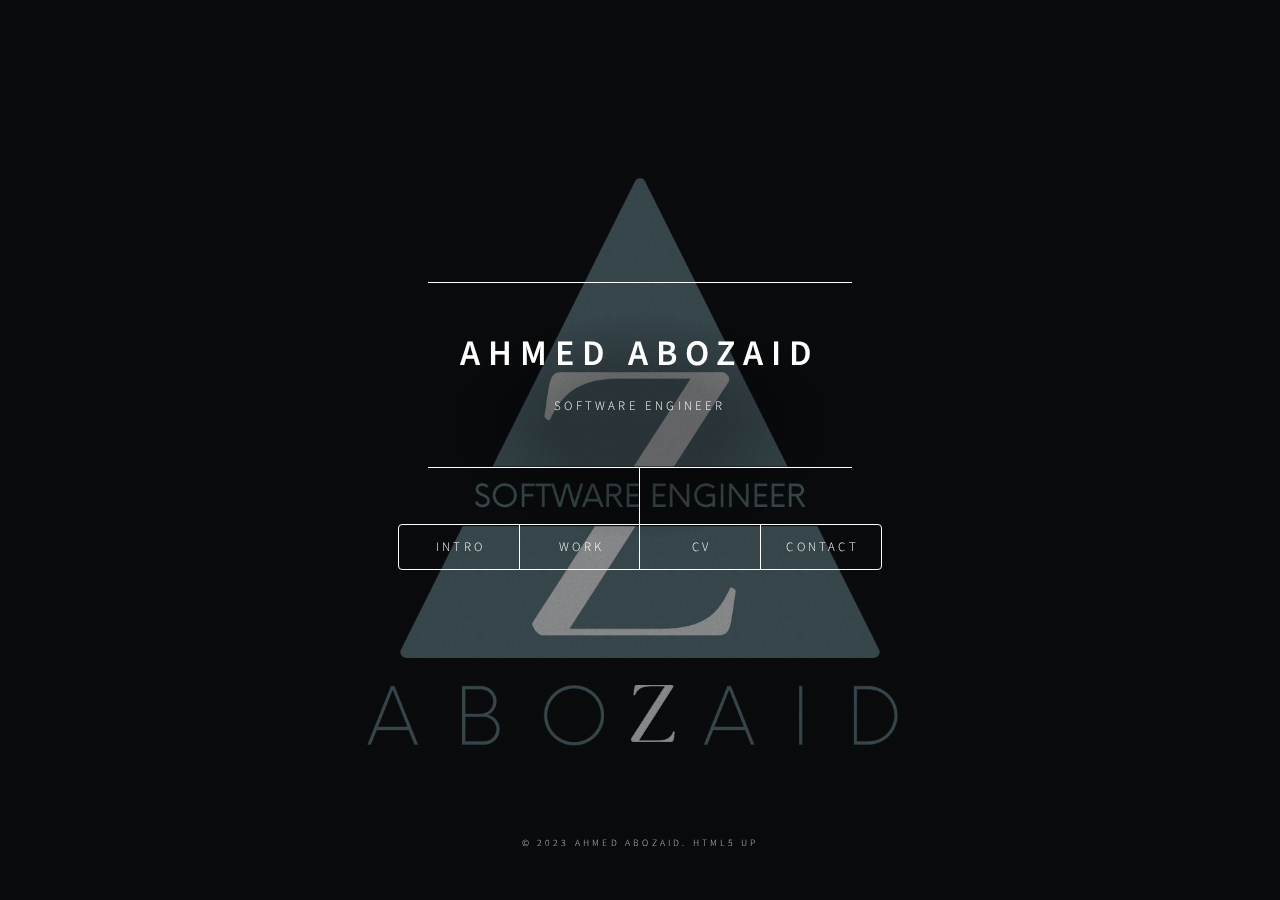
==== index.html @ 1e2f1341 "last version concept" ====
<!DOCTYPE HTML>
<html>
	<head>
		<title>Abozaid</title>
		<meta charset="utf-8" />
		<meta name="viewport" content="width=device-width, initial-scale=1, user-scalable=no" />
		<link rel="stylesheet" href="assets/css/main.css" />
		<noscript><link rel="stylesheet" href="assets/css/noscript.css" /></noscript>
	</head>
	<body class="is-preload">

		<!-- Wrapper -->
			<div id="wrapper">

				<!-- Header -->
					<header id="header">
						
						<div class="content">
							<div class="inner">
								<h1>Ahmed Abozaid</h1>
								<p>Software Engineer</p>
							</div>
						</div>
						<nav>
							<ul>
								<li><a href="#intro">Intro</a></li>
								<li><a href="#work">Work</a></li>
								<li><a href="#cv">cv</a></li>
								<li><a href="#contact">Contact</a></li>
							</ul>
						</nav>
					</header>

				<!-- Main -->
					<div id="main">

						<!-- Intro -->
							<article id="intro">
								<h2 class="major">Intro</h2>
							     <p>I'm Ahmed Abozaid Born in 2000 in Cairo, Egypt graduated from MSA University and Greenwich university with a 3.67 GPA, Currently working as a software engineer check out my <a href="#work">work</a>.</p>

								<span class="image main"><img src="images/me.jpg" alt="Abozaid" /></span>
							</article>

						<!-- Work -->
							<article id="work">
								<h2 class="major">Work</h2>
                                  <p> Currently I'm working as a software engineer at <a href="https://connectps.com/">Connect Professional Services</a> also Remote Computer vision and backend engineer at <a href="https://meetplatforms.ae/">Meet Platforms UAE</a>, in addition to head of software team at <a href="https://thegrandsystem.com/">The Grand System</a>
							</article>

						<!-- About -->
							<article id="cv">
								<h2 class="major">CV</h2>
								<p>I always make sure to update it frequently, but maybe its outdated </p>
								<p><a href="/uploads/media/Ahmed_Abozaid.pdf">Download/Preview</a>.</p>
								<iframe src="/uploads/media/Ahmed_Abozaid.pdf#toolbar=0" width="100%" height="1000px"></iframe>
							

							</article>

						<!-- Contact -->
							<article id="contact">
								<h2 class="major">Contact</h2>
								
								<ul class="icons">
									<li><a href="https://www.linkedin.com/in/ahmed-abozaid-5255381a6/" class="icon brands fa-linkedin"><span class="label">LinkedIn</span></a></li>
									<li><a href="https://github.com/ahmedabozaid1" class="icon brands fa-github"><span class="label">GitHub</span></a></li>
									<li><a href="https://twitter.com/AhmedHAbozaid" class="icon brands fa-twitter"><span class="label">Twitter</span></a></li>
								</ul>
							</article>
					</div>
						
				<!-- Footer -->
					<footer id="footer">
						<p class="copyright">&copy; 2023 Ahmed Abozaid. HTML5 UP</p>
					</footer>

			</div>

		<!-- BG -->
			<div id="bg"></div>

		<!-- Scripts -->
			<script src="assets/js/jquery.min.js"></script>
			<script src="assets/js/browser.min.js"></script>
			<script src="assets/js/breakpoints.min.js"></script>
			<script src="assets/js/util.js"></script>
			<script src="assets/js/main.js"></script>

	</body>
</html>
---- assets/css/main.css ----
@import url(fontawesome-all.min.css);
@import url("https://fonts.googleapis.com/css?family=Source+Sans+Pro:300italic,600italic,300,600");

/*
	Dimension by HTML5 UP
	html5up.net | @ajlkn
	Free for personal and commercial use under the CCA 3.0 license (html5up.net/license)
*/

html, body, div, span, applet, object,
iframe, h1, h2, h3, h4, h5, h6, p, blockquote,
pre, a, abbr, acronym, address, big, cite,
code, del, dfn, em, img, ins, kbd, q, s, samp,
small, strike, strong, sub, sup, tt, var, b,
u, i, center, dl, dt, dd, ol, ul, li, fieldset,
form, label, legend, table, caption, tbody,
tfoot, thead, tr, th, td, article, aside,
canvas, details, embed, figure, figcaption,
footer, header, hgroup, menu, nav, output, ruby,
section, summary, time, mark, audio, video {
	margin: 0;
	padding: 0;
	border: 0;
	font-size: 100%;
	font: inherit;
	vertical-align: baseline;}

article, aside, details, figcaption, figure,
footer, header, hgroup, menu, nav, section {
	display: block;}

body {
	line-height: 1;
}

ol, ul {
	list-style: none;
}

blockquote, q {
	quotes: none;
}

	blockquote:before, blockquote:after, q:before, q:after {
		content: '';
		content: none;
	}

table {
	border-collapse: collapse;
	border-spacing: 0;
}

body {
	-webkit-text-size-adjust: none;
}

mark {
	background-color: transparent;
	color: inherit;
}

input::-moz-focus-inner {
	border: 0;
	padding: 0;
}

input, select, textarea {
	-moz-appearance: none;
	-webkit-appearance: none;
	-ms-appearance: none;
	appearance: none;
}

/* Basic */

	@-ms-viewport {
		width: device-width;
	}

	@media screen and (max-width: 480px) {

		html, body {
			min-width: 320px;
		}

	}

	html {
		box-sizing: border-box;
	}

	*, *:before, *:after {
		box-sizing: inherit;
	}

	body {
		background: #1b1f22;
	}

		body.is-preload *, body.is-preload *:before, body.is-preload *:after {
			-moz-animation: none !important;
			-webkit-animation: none !important;
			-ms-animation: none !important;
			animation: none !important;
			-moz-transition: none !important;
			-webkit-transition: none !important;
			-ms-transition: none !important;
			transition: none !important;
		}

/* Type */

	html {
		font-size: 16pt;
	}

		@media screen and (max-width: 1680px) {

			html {
				font-size: 12pt;
			}

		}

		@media screen and (max-width: 736px) {

			html {
				font-size: 11pt;
			}

		}

		@media screen and (max-width: 360px) {

			html {
				font-size: 10pt;
			}

		}

	body, input, select, textarea {
		color: #ffffff;
		font-family: "Source Sans Pro", sans-serif;
		font-weight: 300;
		font-size: 1rem;
		line-height: 1.65;
	}

	a {
		-moz-transition: color 0.2s ease-in-out, background-color 0.2s ease-in-out, border-bottom-color 0.2s ease-in-out;
		-webkit-transition: color 0.2s ease-in-out, background-color 0.2s ease-in-out, border-bottom-color 0.2s ease-in-out;
		-ms-transition: color 0.2s ease-in-out, background-color 0.2s ease-in-out, border-bottom-color 0.2s ease-in-out;
		transition: color 0.2s ease-in-out, background-color 0.2s ease-in-out, border-bottom-color 0.2s ease-in-out;
		border-bottom: dotted 1px rgba(255, 255, 255, 0.5);
		text-decoration: none;
		color: inherit;
	}

		a:hover {
			border-bottom-color: transparent;
		}

	strong, b {
		color: #ffffff;
		font-weight: 600;
	}

	em, i {
		font-style: italic;
	}

	p {
		margin: 0 0 2rem 0;
	}

	h1, h2, h3, h4, h5, h6 {
		color: #ffffff;
		font-weight: 600;
		line-height: 1.5;
		margin: 0 0 1rem 0;
		text-transform: uppercase;
		letter-spacing: 0.2rem;
	}

		h1 a, h2 a, h3 a, h4 a, h5 a, h6 a {
			color: inherit;
			text-decoration: none;
		}

		h1.major, h2.major, h3.major, h4.major, h5.major, h6.major {
			border-bottom: solid 1px #ffffff;
			width: -moz-max-content;
			width: -webkit-max-content;
			width: -ms-max-content;
			width: max-content;
			padding-bottom: 0.5rem;
			margin: 0 0 2rem 0;
		}

	h1 {
		font-size: 2.25rem;
		line-height: 1.3;
		letter-spacing: 0.5rem;
	}

	h2 {
		font-size: 1.5rem;
		line-height: 1.4;
		letter-spacing: 0.5rem;
	}

	h3 {
		font-size: 1rem;
	}

	h4 {
		font-size: 0.8rem;
	}

	h5 {
		font-size: 0.7rem;
	}

	h6 {
		font-size: 0.6rem;
	}

	@media screen and (max-width: 736px) {

		h1 {
			font-size: 1.75rem;
			line-height: 1.4;
		}

		h2 {
			font-size: 1.25em;
			line-height: 1.5;
		}

	}

	sub {
		font-size: 0.8rem;
		position: relative;
		top: 0.5rem;
	}

	sup {
		font-size: 0.8rem;
		position: relative;
		top: -0.5rem;
	}

	blockquote {
		border-left: solid 4px #ffffff;
		font-style: italic;
		margin: 0 0 2rem 0;
		padding: 0.5rem 0 0.5rem 2rem;
	}

	code {
		background: rgba(255, 255, 255, 0.075);
		border-radius: 4px;
		font-family: "Courier New", monospace;
		font-size: 0.9rem;
		margin: 0 0.25rem;
		padding: 0.25rem 0.65rem;
	}

	pre {
		-webkit-overflow-scrolling: touch;
		font-family: "Courier New", monospace;
		font-size: 0.9rem;
		margin: 0 0 2rem 0;
	}

		pre code {
			display: block;
			line-height: 1.75;
			padding: 1rem 1.5rem;
			overflow-x: auto;
		}

	hr {
		border: 0;
		border-bottom: solid 1px #ffffff;
		margin: 2.75rem 0;
	}

	.align-left {
		text-align: left;
	}

	.align-center {
		text-align: center;
	}

	.align-right {
		text-align: right;
	}

/* Form */

	form {
		margin: 0 0 2rem 0;
	}

		form > :last-child {
			margin-bottom: 0;
		}

		form > .fields {
			display: -moz-flex;
			display: -webkit-flex;
			display: -ms-flex;
			display: flex;
			-moz-flex-wrap: wrap;
			-webkit-flex-wrap: wrap;
			-ms-flex-wrap: wrap;
			flex-wrap: wrap;
			width: calc(100% + 3rem);
			margin: -1.5rem 0 2rem -1.5rem;
		}

			form > .fields > .field {
				-moz-flex-grow: 0;
				-webkit-flex-grow: 0;
				-ms-flex-grow: 0;
				flex-grow: 0;
				-moz-flex-shrink: 0;
				-webkit-flex-shrink: 0;
				-ms-flex-shrink: 0;
				flex-shrink: 0;
				padding: 1.5rem 0 0 1.5rem;
				width: calc(100% - 1.5rem);
			}

				form > .fields > .field.half {
					width: calc(50% - 0.75rem);
				}

				form > .fields > .field.third {
					width: calc(100%/3 - 0.5rem);
				}

				form > .fields > .field.quarter {
					width: calc(25% - 0.375rem);
				}

		@media screen and (max-width: 480px) {

			form > .fields {
				width: calc(100% + 3rem);
				margin: -1.5rem 0 2rem -1.5rem;
			}

				form > .fields > .field {
					padding: 1.5rem 0 0 1.5rem;
					width: calc(100% - 1.5rem);
				}

					form > .fields > .field.half {
						width: calc(100% - 1.5rem);
					}

					form > .fields > .field.third {
						width: calc(100% - 1.5rem);
					}

					form > .fields > .field.quarter {
						width: calc(100% - 1.5rem);
					}

		}

	label {
		color: #ffffff;
		display: block;
		font-size: 0.8rem;
		font-weight: 300;
		letter-spacing: 0.2rem;
		line-height: 1.5;
		margin: 0 0 1rem 0;
		text-transform: uppercase;
	}

	input[type="text"],
	input[type="password"],
	input[type="email"],
	input[type="tel"],
	select,
	textarea {
		-moz-appearance: none;
		-webkit-appearance: none;
		-ms-appearance: none;
		appearance: none;
		-moz-transition: border-color 0.2s ease-in-out, box-shadow 0.2s ease-in-out, background-color 0.2s ease-in-out;
		-webkit-transition: border-color 0.2s ease-in-out, box-shadow 0.2s ease-in-out, background-color 0.2s ease-in-out;
		-ms-transition: border-color 0.2s ease-in-out, box-shadow 0.2s ease-in-out, background-color 0.2s ease-in-out;
		transition: border-color 0.2s ease-in-out, box-shadow 0.2s ease-in-out, background-color 0.2s ease-in-out;
		background-color: transparent;
		border-radius: 4px;
		border: solid 1px #ffffff;
		color: inherit;
		display: block;
		outline: 0;
		padding: 0 1rem;
		text-decoration: none;
		width: 100%;
	}

		input[type="text"]:invalid,
		input[type="password"]:invalid,
		input[type="email"]:invalid,
		input[type="tel"]:invalid,
		select:invalid,
		textarea:invalid {
			box-shadow: none;
		}

		input[type="text"]:focus,
		input[type="password"]:focus,
		input[type="email"]:focus,
		input[type="tel"]:focus,
		select:focus,
		textarea:focus {
			background: rgba(255, 255, 255, 0.075);
			border-color: #ffffff;
			box-shadow: 0 0 0 1px #ffffff;
		}

	select {
		background-image: url("data:image/svg+xml;charset=utf8,%3Csvg xmlns='http://www.w3.org/2000/svg' width='40' height='40' preserveAspectRatio='none' viewBox='0 0 40 40'%3E%3Cpath d='M9.4,12.3l10.4,10.4l10.4-10.4c0.2-0.2,0.5-0.4,0.9-0.4c0.3,0,0.6,0.1,0.9,0.4l3.3,3.3c0.2,0.2,0.4,0.5,0.4,0.9 c0,0.4-0.1,0.6-0.4,0.9L20.7,31.9c-0.2,0.2-0.5,0.4-0.9,0.4c-0.3,0-0.6-0.1-0.9-0.4L4.3,17.3c-0.2-0.2-0.4-0.5-0.4-0.9 c0-0.4,0.1-0.6,0.4-0.9l3.3-3.3c0.2-0.2,0.5-0.4,0.9-0.4S9.1,12.1,9.4,12.3z' fill='%23ffffff' /%3E%3C/svg%3E");
		background-size: 1.25rem;
		background-repeat: no-repeat;
		background-position: calc(100% - 1rem) center;
		height: 2.75rem;
		padding-right: 2.75rem;
		text-overflow: ellipsis;
	}

		select option {
			color: #ffffff;
			background: #1b1f22;
		}

		select:focus::-ms-value {
			background-color: transparent;
		}

		select::-ms-expand {
			display: none;
		}

	input[type="text"],
	input[type="password"],
	input[type="email"],
	select {
		height: 2.75rem;
	}

	textarea {
		padding: 0.75rem 1rem;
	}

	input[type="checkbox"],
	input[type="radio"] {
		-moz-appearance: none;
		-webkit-appearance: none;
		-ms-appearance: none;
		appearance: none;
		display: block;
		float: left;
		margin-right: -2rem;
		opacity: 0;
		width: 1rem;
		z-index: -1;
	}

		input[type="checkbox"] + label,
		input[type="radio"] + label {
			text-decoration: none;
			-moz-user-select: none;
			-webkit-user-select: none;
			-ms-user-select: none;
			user-select: none;
			color: #ffffff;
			cursor: pointer;
			display: inline-block;
			font-size: 0.8rem;
			font-weight: 300;
			margin: 0 0 0.5rem 0;
			padding-left: 2.65rem;
			padding-right: 0.75rem;
			position: relative;
		}

			input[type="checkbox"] + label:before,
			input[type="radio"] + label:before {
				-moz-osx-font-smoothing: grayscale;
				-webkit-font-smoothing: antialiased;
				display: inline-block;
				font-style: normal;
				font-variant: normal;
				text-rendering: auto;
				line-height: 1;
				text-transform: none !important;
				font-family: 'Font Awesome 5 Free';
				font-weight: 900;
			}

			input[type="checkbox"] + label:before,
			input[type="radio"] + label:before {
				-moz-transition: border-color 0.2s ease-in-out, box-shadow 0.2s ease-in-out, background-color 0.2s ease-in-out;
				-webkit-transition: border-color 0.2s ease-in-out, box-shadow 0.2s ease-in-out, background-color 0.2s ease-in-out;
				-ms-transition: border-color 0.2s ease-in-out, box-shadow 0.2s ease-in-out, background-color 0.2s ease-in-out;
				transition: border-color 0.2s ease-in-out, box-shadow 0.2s ease-in-out, background-color 0.2s ease-in-out;
				border-radius: 4px;
				border: solid 1px #ffffff;
				content: '';
				display: inline-block;
				height: 1.65rem;
				left: 0;
				line-height: 1.65rem;
				position: absolute;
				text-align: center;
				top: -0.15rem;
				width: 1.65rem;
			}

		input[type="checkbox"]:checked + label:before,
		input[type="radio"]:checked + label:before {
			background: #ffffff !important;
			border-color: #ffffff !important;
			color: #1b1f22;
			content: '\f00c';
		}

		input[type="checkbox"]:focus + label:before,
		input[type="radio"]:focus + label:before {
			background: rgba(255, 255, 255, 0.075);
			border-color: #ffffff;
			box-shadow: 0 0 0 1px #ffffff;
		}

	input[type="checkbox"] + label:before {
		border-radius: 4px;
	}

	input[type="radio"] + label:before {
		border-radius: 100%;
	}

	::-webkit-input-placeholder {
		color: rgba(255, 255, 255, 0.5) !important;
		opacity: 1.0;
	}

	:-moz-placeholder {
		color: rgba(255, 255, 255, 0.5) !important;
		opacity: 1.0;
	}

	::-moz-placeholder {
		color: rgba(255, 255, 255, 0.5) !important;
		opacity: 1.0;
	}

	:-ms-input-placeholder {
		color: rgba(255, 255, 255, 0.5) !important;
		opacity: 1.0;
	}

	.formerize-placeholder {
		color: rgba(255, 255, 255, 0.5) !important;
		opacity: 1.0;
	}

/* Box */

	.box {
		border-radius: 4px;
		border: solid 1px #ffffff;
		margin-bottom: 2rem;
		padding: 1.5em;
	}

		.box > :last-child,
		.box > :last-child > :last-child,
		.box > :last-child > :last-child > :last-child {
			margin-bottom: 0;
		}

		.box.alt {
			border: 0;
			border-radius: 0;
			padding: 0;
		}

/* Icon */

	.icon {
		text-decoration: none;
		border-bottom: none;
		position: relative;
	}

		.icon:before {
			-moz-osx-font-smoothing: grayscale;
			-webkit-font-smoothing: antialiased;
			display: inline-block;
			font-style: normal;
			font-variant: normal;
			text-rendering: auto;
			line-height: 1;
			text-transform: none !important;
			font-family: 'Font Awesome 5 Free';
			font-weight: 400;
		}

		.icon > .label {
			display: none;
		}

		.icon:before {
			line-height: inherit;
		}

		.icon.solid:before {
			font-weight: 900;
		}

		.icon.brands:before {
			font-family: 'Font Awesome 5 Brands';
		}

/* Image */

	.image {
		border-radius: 4px;
		border: 0;
		display: inline-block;
		position: relative;
	}

		.image:before {
			pointer-events: none;
			background-image: url("../../images/overlay.png");
			background-color: rgba(19, 21, 25, 0.5);
			border-radius: 4px;
			content: '';
			display: block;
			height: 100%;
			left: 0;
			opacity: 0.5;
			position: absolute;
			top: 0;
			width: 100%;
		}

		.image img {
			border-radius: 4px;
			display: block;
		}

		.image.left, .image.right {
			max-width: 40%;
		}

			.image.left img, .image.right img {
				width: 100%;
			}

		.image.left {
			float: left;
			padding: 0 1.5em 1em 0;
			top: 0.25em;
		}

		.image.right {
			float: right;
			padding: 0 0 1em 1.5em;
			top: 0.25em;
		}

		.image.fit {
			display: block;
			margin: 0 0 2rem 0;
			width: 100%;
		}

			.image.fit img {
				width: 100%;
			}

		.image.main {
			display: block;
			margin: 2.5rem 0;
			width: 100%;
		}

			.image.main img {
				width: 100%;
			}

		@media screen and (max-width: 736px) {

			.image.main {
				margin: 2rem 0;
			}

		}

		@media screen and (max-width: 480px) {

			.image.main {
				margin: 1.5rem 0;
			}

		}

/* List */

	ol {
		list-style: decimal;
		margin: 0 0 2rem 0;
		padding-left: 1.25em;
	}

		ol li {
			padding-left: 0.25em;
		}

	ul {
		list-style: disc;
		margin: 0 0 2rem 0;
		padding-left: 1em;
	}

		ul li {
			padding-left: 0.5em;
		}

		ul.alt {
			list-style: none;
			padding-left: 0;
		}

			ul.alt li {
				border-top: solid 1px #ffffff;
				padding: 0.5em 0;
			}

				ul.alt li:first-child {
					border-top: 0;
					padding-top: 0;
				}

	dl {
		margin: 0 0 2rem 0;
	}

		dl dt {
			display: block;
			font-weight: 600;
			margin: 0 0 1rem 0;
		}

		dl dd {
			margin-left: 2rem;
		}

/* Actions */

	ul.actions {
		display: -moz-flex;
		display: -webkit-flex;
		display: -ms-flex;
		display: flex;
		cursor: default;
		list-style: none;
		margin-left: -1rem;
		padding-left: 0;
	}

		ul.actions li {
			padding: 0 0 0 1rem;
			vertical-align: middle;
		}

		ul.actions.special {
			-moz-justify-content: center;
			-webkit-justify-content: center;
			-ms-justify-content: center;
			justify-content: center;
			width: 100%;
			margin-left: 0;
		}

			ul.actions.special li:first-child {
				padding-left: 0;
			}

		ul.actions.stacked {
			-moz-flex-direction: column;
			-webkit-flex-direction: column;
			-ms-flex-direction: column;
			flex-direction: column;
			margin-left: 0;
		}

			ul.actions.stacked li {
				padding: 1.3rem 0 0 0;
			}

				ul.actions.stacked li:first-child {
					padding-top: 0;
				}

		ul.actions.fit {
			width: calc(100% + 1rem);
		}

			ul.actions.fit li {
				-moz-flex-grow: 1;
				-webkit-flex-grow: 1;
				-ms-flex-grow: 1;
				flex-grow: 1;
				-moz-flex-shrink: 1;
				-webkit-flex-shrink: 1;
				-ms-flex-shrink: 1;
				flex-shrink: 1;
				width: 100%;
			}

				ul.actions.fit li > * {
					width: 100%;
				}

			ul.actions.fit.stacked {
				width: 100%;
			}

		@media screen and (max-width: 480px) {

			ul.actions:not(.fixed) {
				-moz-flex-direction: column;
				-webkit-flex-direction: column;
				-ms-flex-direction: column;
				flex-direction: column;
				margin-left: 0;
				width: 100% !important;
			}

				ul.actions:not(.fixed) li {
					-moz-flex-grow: 1;
					-webkit-flex-grow: 1;
					-ms-flex-grow: 1;
					flex-grow: 1;
					-moz-flex-shrink: 1;
					-webkit-flex-shrink: 1;
					-ms-flex-shrink: 1;
					flex-shrink: 1;
					padding: 1rem 0 0 0;
					text-align: center;
					width: 100%;
				}

					ul.actions:not(.fixed) li > * {
						width: 100%;
					}

					ul.actions:not(.fixed) li:first-child {
						padding-top: 0;
					}

					ul.actions:not(.fixed) li input[type="submit"],
					ul.actions:not(.fixed) li input[type="reset"],
					ul.actions:not(.fixed) li input[type="button"],
					ul.actions:not(.fixed) li button,
					ul.actions:not(.fixed) li .button {
						width: 100%;
					}

						ul.actions:not(.fixed) li input[type="submit"].icon:before,
						ul.actions:not(.fixed) li input[type="reset"].icon:before,
						ul.actions:not(.fixed) li input[type="button"].icon:before,
						ul.actions:not(.fixed) li button.icon:before,
						ul.actions:not(.fixed) li .button.icon:before {
							margin-left: -0.5em;
						}

		}

/* Icons */

	ul.icons {
		cursor: default;
		list-style: none;
		padding-left: 0;
	}

		ul.icons li {
			display: inline-block;
			padding: 0 0.75em 0 0;
		}

			ul.icons li:last-child {
				padding-right: 0;
			}

			ul.icons li a {
				border-radius: 100%;
				box-shadow: inset 0 0 0 1px #ffffff;
				display: inline-block;
				height: 2.25rem;
				line-height: 2.25rem;
				text-align: center;
				width: 2.25rem;
			}

				ul.icons li a:hover {
					background-color: rgba(255, 255, 255, 0.075);
				}

				ul.icons li a:active {
					background-color: rgba(255, 255, 255, 0.175);
				}

/* Table */

	.table-wrapper {
		-webkit-overflow-scrolling: touch;
		overflow-x: auto;
	}

	table {
		margin: 0 0 2rem 0;
		width: 100%;
	}

		table tbody tr {
			border: solid 1px #ffffff;
			border-left: 0;
			border-right: 0;
		}

			table tbody tr:nth-child(2n + 1) {
				background-color: rgba(255, 255, 255, 0.075);
			}

		table td {
			padding: 0.75em 0.75em;
		}

		table th {
			color: #ffffff;
			font-size: 0.9em;
			font-weight: 600;
			padding: 0 0.75em 0.75em 0.75em;
			text-align: left;
		}

		table thead {
			border-bottom: solid 2px #ffffff;
		}

		table tfoot {
			border-top: solid 2px #ffffff;
		}

		table.alt {
			border-collapse: separate;
		}

			table.alt tbody tr td {
				border: solid 1px #ffffff;
				border-left-width: 0;
				border-top-width: 0;
			}

				table.alt tbody tr td:first-child {
					border-left-width: 1px;
				}

			table.alt tbody tr:first-child td {
				border-top-width: 1px;
			}

			table.alt thead {
				border-bottom: 0;
			}

			table.alt tfoot {
				border-top: 0;
			}

/* Button */

	input[type="submit"],
	input[type="reset"],
	input[type="button"],
	button,
	.button {
		-moz-appearance: none;
		-webkit-appearance: none;
		-ms-appearance: none;
		appearance: none;
		-moz-transition: background-color 0.2s ease-in-out, color 0.2s ease-in-out;
		-webkit-transition: background-color 0.2s ease-in-out, color 0.2s ease-in-out;
		-ms-transition: background-color 0.2s ease-in-out, color 0.2s ease-in-out;
		transition: background-color 0.2s ease-in-out, color 0.2s ease-in-out;
		background-color: transparent;
		border-radius: 4px;
		border: 0;
		box-shadow: inset 0 0 0 1px #ffffff;
		color: #ffffff !important;
		cursor: pointer;
		display: inline-block;
		font-size: 0.8rem;
		font-weight: 300;
		height: 2.75rem;
		letter-spacing: 0.2rem;
		line-height: 2.75rem;
		outline: 0;
		padding: 0 1.25rem 0 1.35rem;
		text-align: center;
		text-decoration: none;
		text-transform: uppercase;
		white-space: nowrap;
	}

		input[type="submit"]:hover,
		input[type="reset"]:hover,
		input[type="button"]:hover,
		button:hover,
		.button:hover {
			background-color: rgba(255, 255, 255, 0.075);
		}

		input[type="submit"]:active,
		input[type="reset"]:active,
		input[type="button"]:active,
		button:active,
		.button:active {
			background-color: rgba(255, 255, 255, 0.175);
		}

		input[type="submit"].icon:before,
		input[type="reset"].icon:before,
		input[type="button"].icon:before,
		button.icon:before,
		.button.icon:before {
			margin-right: 0.5em;
		}

		input[type="submit"].fit,
		input[type="reset"].fit,
		input[type="button"].fit,
		button.fit,
		.button.fit {
			width: 100%;
		}

		input[type="submit"].small,
		input[type="reset"].small,
		input[type="button"].small,
		button.small,
		.button.small {
			font-size: 0.6rem;
			height: 2.0625rem;
			line-height: 2.0625rem;
		}

		input[type="submit"].primary,
		input[type="reset"].primary,
		input[type="button"].primary,
		button.primary,
		.button.primary {
			background-color: #ffffff;
			color: #1b1f22 !important;
			font-weight: 600;
		}

		input[type="submit"].disabled, input[type="submit"]:disabled,
		input[type="reset"].disabled,
		input[type="reset"]:disabled,
		input[type="button"].disabled,
		input[type="button"]:disabled,
		button.disabled,
		button:disabled,
		.button.disabled,
		.button:disabled {
			pointer-events: none;
			cursor: default;
			opacity: 0.25;
		}

	input[type="submit"],
	input[type="reset"],
	input[type="button"],
	button {
		line-height: calc(2.75rem - 2px);
	}

/* BG */

	#bg {
		-moz-transform: scale(1.0);
		-webkit-transform: scale(1.0);
		-ms-transform: scale(1.0);
		transform: scale(1.0);
		-webkit-backface-visibility: hidden;
		position: fixed;
		top: 0;
		left: 0;
		width: 100%;
		height: 100vh;
		z-index: 1;
	}

		#bg:before, #bg:after {
			content: '';
			display: block;
			position: absolute;
			top: 0;
			left: 0;
			width: 100%;
			height: 100%;
		}

		#bg:before {
			-moz-transition: background-color 2.5s ease-in-out;
			-webkit-transition: background-color 2.5s ease-in-out;
			-ms-transition: background-color 2.5s ease-in-out;
			transition: background-color 2.5s ease-in-out;
			-moz-transition-delay: 0.75s;
			-webkit-transition-delay: 0.75s;
			-ms-transition-delay: 0.75s;
			transition-delay: 0.75s;
			background-image: linear-gradient(to top, rgba(19, 21, 25, 0.5), rgba(19, 21, 25, 0.5)), url("../../images/overlay.png");
			background-size: auto, 256px 256px;
			background-position: center, center;
			background-repeat: no-repeat, repeat;
			z-index: 2;
		}

		#bg:after {
			-moz-transform: scale(1.125);
			-webkit-transform: scale(1.125);
			-ms-transform: scale(1.125);
			transform: scale(1.125);
			-moz-transition: -moz-transform 0.325s ease-in-out, -moz-filter 0.325s ease-in-out;
			-webkit-transition: -webkit-transform 0.325s ease-in-out, -webkit-filter 0.325s ease-in-out;
			-ms-transition: -ms-transform 0.325s ease-in-out, -ms-filter 0.325s ease-in-out;
			transition: transform 0.325s ease-in-out, filter 0.325s ease-in-out;
			background-image: url("../../images/bg.jpg");
			background-position: center;
			background-size: cover;
			background-repeat: no-repeat;
			z-index: 1;
		}

		body.is-article-visible #bg:after {
			-moz-transform: scale(1.0825);
			-webkit-transform: scale(1.0825);
			-ms-transform: scale(1.0825);
			transform: scale(1.0825);
			-moz-filter: blur(0.2rem);
			-webkit-filter: blur(0.2rem);
			-ms-filter: blur(0.2rem);
			filter: blur(0.2rem);
		}

		body.is-preload #bg:before {
			background-color: #000000;
		}

/* Wrapper */

	#wrapper {
		display: -moz-flex;
		display: -webkit-flex;
		display: -ms-flex;
		display: flex;
		-moz-flex-direction: column;
		-webkit-flex-direction: column;
		-ms-flex-direction: column;
		flex-direction: column;
		-moz-align-items: center;
		-webkit-align-items: center;
		-ms-align-items: center;
		align-items: center;
		-moz-justify-content: space-between;
		-webkit-justify-content: space-between;
		-ms-justify-content: space-between;
		justify-content: space-between;
		position: relative;
		min-height: 100vh;
		width: 100%;
		padding: 4rem 2rem;
		z-index: 3;
	}

		#wrapper:before {
			content: '';
			display: block;
		}

		@media screen and (max-width: 1680px) {

			#wrapper {
				padding: 3rem 2rem;
			}

		}

		@media screen and (max-width: 736px) {

			#wrapper {
				padding: 2rem 1rem;
			}

		}

		@media screen and (max-width: 480px) {

			#wrapper {
				padding: 1rem;
			}

		}

/* Header */

	#header {
		display: -moz-flex;
		display: -webkit-flex;
		display: -ms-flex;
		display: flex;
		-moz-flex-direction: column;
		-webkit-flex-direction: column;
		-ms-flex-direction: column;
		flex-direction: column;
		-moz-align-items: center;
		-webkit-align-items: center;
		-ms-align-items: center;
		align-items: center;
		-moz-transition: -moz-transform 0.325s ease-in-out, -moz-filter 0.325s ease-in-out, opacity 0.325s ease-in-out;
		-webkit-transition: -webkit-transform 0.325s ease-in-out, -webkit-filter 0.325s ease-in-out, opacity 0.325s ease-in-out;
		-ms-transition: -ms-transform 0.325s ease-in-out, -ms-filter 0.325s ease-in-out, opacity 0.325s ease-in-out;
		transition: transform 0.325s ease-in-out, filter 0.325s ease-in-out, opacity 0.325s ease-in-out;
		background-image: -moz-radial-gradient(rgba(0, 0, 0, 0.25) 25%, rgba(0, 0, 0, 0) 55%);
		background-image: -webkit-radial-gradient(rgba(0, 0, 0, 0.25) 25%, rgba(0, 0, 0, 0) 55%);
		background-image: -ms-radial-gradient(rgba(0, 0, 0, 0.25) 25%, rgba(0, 0, 0, 0) 55%);
		background-image: radial-gradient(rgba(0, 0, 0, 0.25) 25%, rgba(0, 0, 0, 0) 55%);
		max-width: 100%;
		text-align: center;
	}

		#header > * {
			-moz-transition: opacity 0.325s ease-in-out;
			-webkit-transition: opacity 0.325s ease-in-out;
			-ms-transition: opacity 0.325s ease-in-out;
			transition: opacity 0.325s ease-in-out;
			position: relative;
			margin-top: 3.5rem;
		}

			#header > *:before {
				content: '';
				display: block;
				position: absolute;
				top: calc(-3.5rem - 1px);
				left: calc(50% - 1px);
				width: 1px;
				height: calc(3.5rem + 1px);
				background: #ffffff;
			}

		#header > :first-child {
			margin-top: 0;
		}

			#header > :first-child:before {
				display: none;
			}

		#header .logo {
			width: 5.5rem;
			height: 5.5rem;
			line-height: 5.5rem;
			border: solid 1px #ffffff;
			border-radius: 100%;
		}

			#header .logo .icon:before {
				font-size: 2rem;
			}

		#header .content {
			border-style: solid;
			border-color: #ffffff;
			border-top-width: 1px;
			border-bottom-width: 1px;
			max-width: 100%;
		}

			#header .content .inner {
				-moz-transition: max-height 0.75s ease, padding 0.75s ease, opacity 0.325s ease-in-out;
				-webkit-transition: max-height 0.75s ease, padding 0.75s ease, opacity 0.325s ease-in-out;
				-ms-transition: max-height 0.75s ease, padding 0.75s ease, opacity 0.325s ease-in-out;
				transition: max-height 0.75s ease, padding 0.75s ease, opacity 0.325s ease-in-out;
				-moz-transition-delay: 0.25s;
				-webkit-transition-delay: 0.25s;
				-ms-transition-delay: 0.25s;
				transition-delay: 0.25s;
				padding: 3rem 2rem;
				max-height: 40rem;
				overflow: hidden;
			}

				#header .content .inner > :last-child {
					margin-bottom: 0;
				}

			#header .content p {
				text-transform: uppercase;
				letter-spacing: 0.2rem;
				font-size: 0.8rem;
				line-height: 2;
			}

		#header nav ul {
			display: -moz-flex;
			display: -webkit-flex;
			display: -ms-flex;
			display: flex;
			margin-bottom: 0;
			list-style: none;
			padding-left: 0;
			border: solid 1px #ffffff;
			border-radius: 4px;
		}

			#header nav ul li {
				padding-left: 0;
				border-left: solid 1px #ffffff;
			}

				#header nav ul li:first-child {
					border-left: 0;
				}

				#header nav ul li a {
					display: block;
					min-width: 7.5rem;
					height: 2.75rem;
					line-height: 2.75rem;
					padding: 0 1.25rem 0 1.45rem;
					text-transform: uppercase;
					letter-spacing: 0.2rem;
					font-size: 0.8rem;
					border-bottom: 0;
				}

					#header nav ul li a:hover {
						background-color: rgba(255, 255, 255, 0.075);
					}

					#header nav ul li a:active {
						background-color: rgba(255, 255, 255, 0.175);
					}

		#header nav.use-middle:after {
			content: '';
			display: block;
			position: absolute;
			top: 0;
			left: calc(50% - 1px);
			width: 1px;
			height: 100%;
			background: #ffffff;
		}

		#header nav.use-middle ul li.is-middle {
			border-left: 0;
		}

		body.is-article-visible #header {
			-moz-transform: scale(0.95);
			-webkit-transform: scale(0.95);
			-ms-transform: scale(0.95);
			transform: scale(0.95);
			-moz-filter: blur(0.1rem);
			-webkit-filter: blur(0.1rem);
			-ms-filter: blur(0.1rem);
			filter: blur(0.1rem);
			opacity: 0;
		}

		body.is-preload #header {
			-moz-filter: blur(0.125rem);
			-webkit-filter: blur(0.125rem);
			-ms-filter: blur(0.125rem);
			filter: blur(0.125rem);
		}

			body.is-preload #header > * {
				opacity: 0;
			}

			body.is-preload #header .content .inner {
				max-height: 0;
				padding-top: 0;
				padding-bottom: 0;
				opacity: 0;
			}

		@media screen and (max-width: 980px) {

			#header .content p br {
				display: none;
			}

		}

		@media screen and (max-width: 736px) {

			#header > * {
				margin-top: 2rem;
			}

				#header > *:before {
					top: calc(-2rem - 1px);
					height: calc(2rem + 1px);
				}

			#header .logo {
				width: 4.75rem;
				height: 4.75rem;
				line-height: 4.75rem;
			}

				#header .logo .icon:before {
					font-size: 1.75rem;
				}

			#header .content .inner {
				padding: 2.5rem 1rem;
			}

			#header .content p {
				line-height: 1.875;
			}

		}

		@media screen and (max-width: 480px) {

			#header {
				padding: 1.5rem 0;
			}

				#header .content .inner {
					padding: 2.5rem 0;
				}

				#header nav ul {
					-moz-flex-direction: column;
					-webkit-flex-direction: column;
					-ms-flex-direction: column;
					flex-direction: column;
					min-width: 10rem;
					max-width: 100%;
				}

					#header nav ul li {
						border-left: 0;
						border-top: solid 1px #ffffff;
					}

						#header nav ul li:first-child {
							border-top: 0;
						}

						#header nav ul li a {
							height: 3rem;
							line-height: 3rem;
							min-width: 0;
							width: 100%;
						}

				#header nav.use-middle:after {
					display: none;
				}

		}

/* Main */

	#main {
		-moz-flex-grow: 1;
		-webkit-flex-grow: 1;
		-ms-flex-grow: 1;
		flex-grow: 1;
		-moz-flex-shrink: 1;
		-webkit-flex-shrink: 1;
		-ms-flex-shrink: 1;
		flex-shrink: 1;
		display: -moz-flex;
		display: -webkit-flex;
		display: -ms-flex;
		display: flex;
		-moz-align-items: center;
		-webkit-align-items: center;
		-ms-align-items: center;
		align-items: center;
		-moz-justify-content: center;
		-webkit-justify-content: center;
		-ms-justify-content: center;
		justify-content: center;
		-moz-flex-direction: column;
		-webkit-flex-direction: column;
		-ms-flex-direction: column;
		flex-direction: column;
		position: relative;
		max-width: 100%;
		z-index: 3;
	}

		#main article {
			-moz-transform: translateY(0.25rem);
			-webkit-transform: translateY(0.25rem);
			-ms-transform: translateY(0.25rem);
			transform: translateY(0.25rem);
			-moz-transition: opacity 0.325s ease-in-out, -moz-transform 0.325s ease-in-out;
			-webkit-transition: opacity 0.325s ease-in-out, -webkit-transform 0.325s ease-in-out;
			-ms-transition: opacity 0.325s ease-in-out, -ms-transform 0.325s ease-in-out;
			transition: opacity 0.325s ease-in-out, transform 0.325s ease-in-out;
			padding: 4.5rem 2.5rem 1.5rem 2.5rem ;
			position: relative;
			width: 40rem;
			max-width: 100%;
			background-color: rgba(27, 31, 34, 0.85);
			border-radius: 4px;
			opacity: 0;
		}

			#main article.active {
				-moz-transform: translateY(0);
				-webkit-transform: translateY(0);
				-ms-transform: translateY(0);
				transform: translateY(0);
				opacity: 1;
			}

			#main article .close {
				display: block;
				position: absolute;
				top: 0;
				right: 0;
				width: 4rem;
				height: 4rem;
				cursor: pointer;
				text-indent: 4rem;
				overflow: hidden;
				white-space: nowrap;
			}

				#main article .close:before {
					-moz-transition: background-color 0.2s ease-in-out;
					-webkit-transition: background-color 0.2s ease-in-out;
					-ms-transition: background-color 0.2s ease-in-out;
					transition: background-color 0.2s ease-in-out;
					content: '';
					display: block;
					position: absolute;
					top: 0.75rem;
					left: 0.75rem;
					width: 2.5rem;
					height: 2.5rem;
					border-radius: 100%;
					background-position: center;
					background-image: url("data:image/svg+xml;charset=utf8,%3Csvg xmlns='http://www.w3.org/2000/svg' xmlns:xlink='http://www.w3.org/1999/xlink' width='20px' height='20px' viewBox='0 0 20 20' zoomAndPan='disable'%3E%3Cstyle%3Eline %7B stroke: %23ffffff%3B stroke-width: 1%3B %7D%3C/style%3E%3Cline x1='2' y1='2' x2='18' y2='18' /%3E%3Cline x1='18' y1='2' x2='2' y2='18' /%3E%3C/svg%3E");
					background-size: 20px 20px;
					background-repeat: no-repeat;
				}

				#main article .close:hover:before {
					background-color: rgba(255, 255, 255, 0.075);
				}

				#main article .close:active:before {
					background-color: rgba(255, 255, 255, 0.175);
				}

		@media screen and (max-width: 736px) {

			#main article {
				padding: 3.5rem 2rem 0.5rem 2rem ;
			}

				#main article .close:before {
					top: 0.875rem;
					left: 0.875rem;
					width: 2.25rem;
					height: 2.25rem;
					background-size: 14px 14px;
				}

		}

		@media screen and (max-width: 480px) {

			#main article {
				padding: 3rem 1.5rem 0.5rem 1.5rem ;
			}

		}

/* Footer */

	#footer {
		-moz-transition: -moz-transform 0.325s ease-in-out, -moz-filter 0.325s ease-in-out, opacity 0.325s ease-in-out;
		-webkit-transition: -webkit-transform 0.325s ease-in-out, -webkit-filter 0.325s ease-in-out, opacity 0.325s ease-in-out;
		-ms-transition: -ms-transform 0.325s ease-in-out, -ms-filter 0.325s ease-in-out, opacity 0.325s ease-in-out;
		transition: transform 0.325s ease-in-out, filter 0.325s ease-in-out, opacity 0.325s ease-in-out;
		width: 100%;
		max-width: 100%;
		margin-top: 2rem;
		text-align: center;
	}

		#footer .copyright {
			letter-spacing: 0.2rem;
			font-size: 0.6rem;
			opacity: 0.75;
			margin-bottom: 0;
			text-transform: uppercase;
		}

		body.is-article-visible #footer {
			-moz-transform: scale(0.95);
			-webkit-transform: scale(0.95);
			-ms-transform: scale(0.95);
			transform: scale(0.95);
			-moz-filter: blur(0.1rem);
			-webkit-filter: blur(0.1rem);
			-ms-filter: blur(0.1rem);
			filter: blur(0.1rem);
			opacity: 0;
		}

		body.is-preload #footer {
			opacity: 0;
		}
---- assets/css/noscript.css ----
/*
	Dimension by HTML5 UP
	html5up.net | @ajlkn
	Free for personal and commercial use under the CCA 3.0 license (html5up.net/license)
*/

/* BG */

	body.is-preload #bg:before {
		background-color: transparent;
	}

/* Header */

	body.is-preload #header {
		-moz-filter: none;
		-webkit-filter: none;
		-ms-filter: none;
		filter: none;
	}

		body.is-preload #header > * {
			opacity: 1;
		}

		body.is-preload #header .content .inner {
			max-height: none;
			padding: 3rem 2rem;
			opacity: 1;
		}

/* Main */

	#main article {
		opacity: 1;
		margin: 4rem 0 0 0;
	}
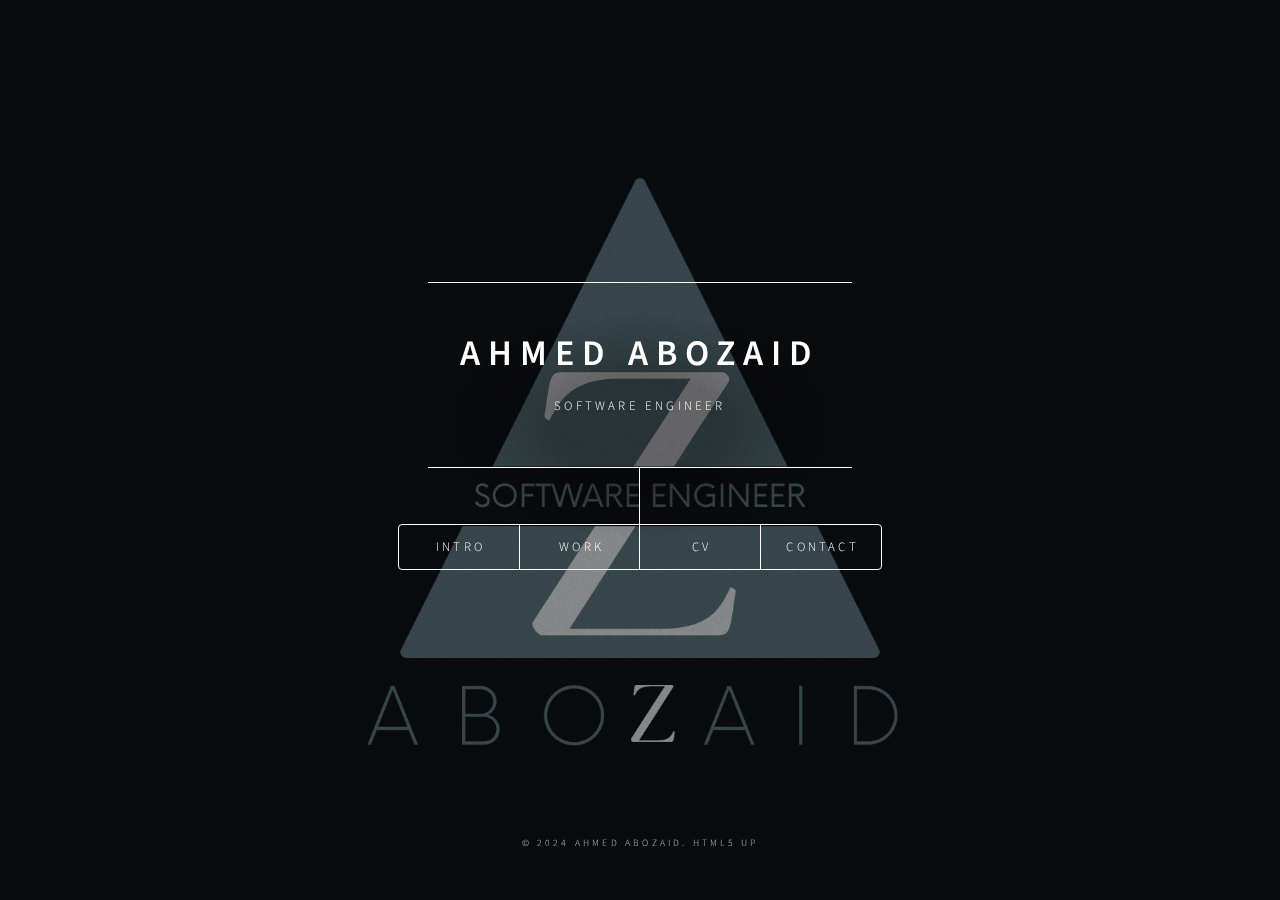
==== commit 569b7b74: "update resume, links, footer" ====
--- a/index.html
+++ b/index.html
@@ -37,15 +37,16 @@
 						<!-- Intro -->
 							<article id="intro">
 								<h2 class="major">Intro</h2>
-							     <p>I'm Ahmed Abozaid Born in 2000 in Cairo, Egypt graduated from MSA University and Greenwich university with a 3.67 GPA, Currently working as a software engineer check out my <a href="#work">work</a>.</p>
+							     <p>I'm Ahmed Abozaid Born in 2000 in Cairo, Egypt graduated from MSA University and Greenwich university with a 3.67 GPA, I am a dedicated and passionate Software Engineer with a strong background in web development, focusing on building scalable and efficient solutions. My expertise lies in integrating backend technologies, including Node.js, Java Spring Boot, and NestJs, to deliver robust and high-performance applications. I am a fast learner, highly responsible, always eager to learn more, and thrive in collaborative environments. <a href="#work">work</a>.</p>
 
-								<span class="image main"><img src="images/me.jpg" alt="Abozaid" /></span>
+								<span class="image main"><img src="images/me.jpg" alt="Generate with AI :D" /></span>
+								Generated with AI :D
 							</article>
 
 						<!-- Work -->
 							<article id="work">
 								<h2 class="major">Work</h2>
-                                  <p> Currently I'm working as a software engineer at <a href="https://connectps.com/">Connect Professional Services</a> also Remote Computer vision and backend engineer at <a href="https://meetplatforms.ae/">Meet Platforms UAE</a>, in addition to head of software team at <a href="https://thegrandsystem.com/">The Grand System</a>
+                                  <p> Currently I'm working as a software engineer at <a href="https://connectps.com/">Connect Professional Services</a>,  also head of software team at <a href="https://thegrandsystem.com/">The Grand System</a>
 							</article>
 
 						<!-- About -->
@@ -63,16 +64,17 @@
 								<h2 class="major">Contact</h2>
 								
 								<ul class="icons">
-									<li><a href="https://www.linkedin.com/in/ahmed-abozaid-5255381a6/" class="icon brands fa-linkedin"><span class="label">LinkedIn</span></a></li>
+									<li><a href="mailto:ahmed@abozaid.dev" class="icon solid fa-envelope"><span class="label">Email</span></a></li>
+									<li><a href="https://www.linkedin.com/in/abozaid-ahmed/" class="icon brands fa-linkedin"><span class="label">LinkedIn</span></a></li>
 									<li><a href="https://github.com/ahmedabozaid1" class="icon brands fa-github"><span class="label">GitHub</span></a></li>
-									<li><a href="https://twitter.com/AhmedHAbozaid" class="icon brands fa-twitter"><span class="label">Twitter</span></a></li>
-								</ul>
+									<li><a href="https://twitter.com/AhmedHAbozaid" class="icon brands fa-twitter"><span class="label">X</span></a></li>
+									</ul>
 							</article>
 					</div>
 						
 				<!-- Footer -->
 					<footer id="footer">
-						<p class="copyright">&copy; 2023 Ahmed Abozaid. HTML5 UP</p>
+						<p class="copyright">&copy; 2024 Ahmed Abozaid. HTML5 UP</p>
 					</footer>
 
 			</div>
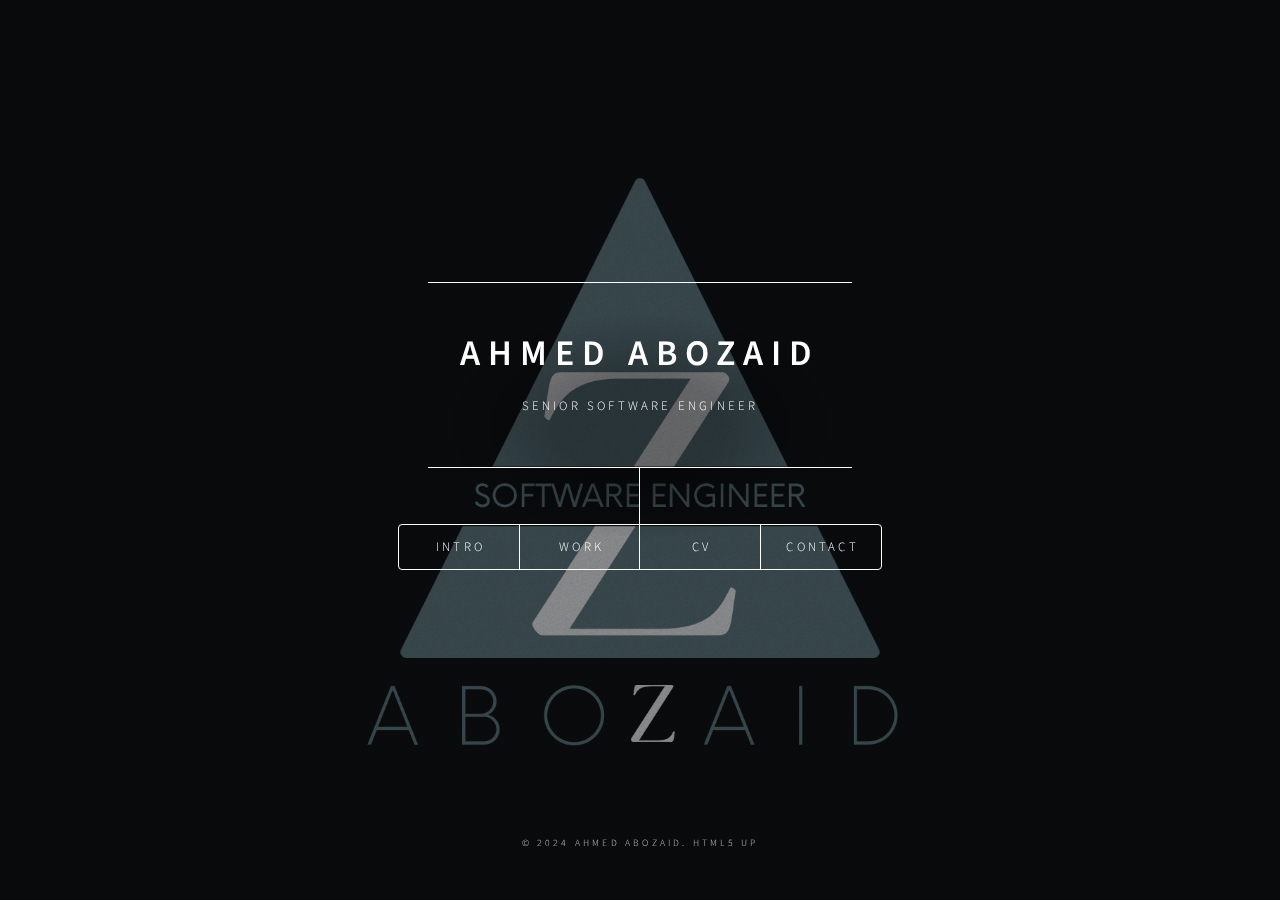
==== commit dcaf400b: "update title" ====
--- a/index.html
+++ b/index.html
@@ -18,7 +18,7 @@
 						<div class="content">
 							<div class="inner">
 								<h1>Ahmed Abozaid</h1>
-								<p>Software Engineer</p>
+								<p>Senior Software Engineer</p>
 							</div>
 						</div>
 						<nav>
@@ -46,7 +46,27 @@
 						<!-- Work -->
 							<article id="work">
 								<h2 class="major">Work</h2>
-                                  <p> Currently I'm working as a software engineer at <a href="https://connectps.com/">Connect Professional Services</a>,  also head of software team at <a href="https://thegrandsystem.com/">The Grand System</a>
+                                  <p> Currently I'm working as a senior software engineer at <a href="https://comverse.ai/">Comverse.ai</a>
+								</p>
+								<h4>Responsibilities</h4>
+								<ul>
+									<li>Develop scalable and maintainable large-scale applications</li>
+									<li>Develop, test, and maintain backend services, APIs, and databases to support the functionality and performance
+										of software applications</li>
+									<li>Design and implement database schemas, queries, and optimizations to ensure data integrity, reliability, and
+										efficiency</li>
+									<li>Integrate backend services with frontend components, third-party APIs, and external systems to enable seamless
+										data flow and interoperability</li>
+									<li>Implement security measures and best practices to protect sensitive data and prevent unauthorized access or
+										breaches</li>
+									<li>Optimize backend code and database queries for performance, scalability, and responsiveness, ensuring optimal
+										system performance under varying load conditions</li>
+									<li>Document code, APIs, and technical specifications thoroughly to facilitate collaboration, troubleshooting, and
+										future maintenance</li>
+									<li>Collaborate closely with frontend developers, software architects, and QA engineers to deliver high-quality
+										software solutions on schedule and according to specifications</li>
+									<li>Manage team to produce high-quality, maintainable code while ensuring project deadlines are met</li>
+								</ul>
 							</article>
 
 						<!-- About -->
